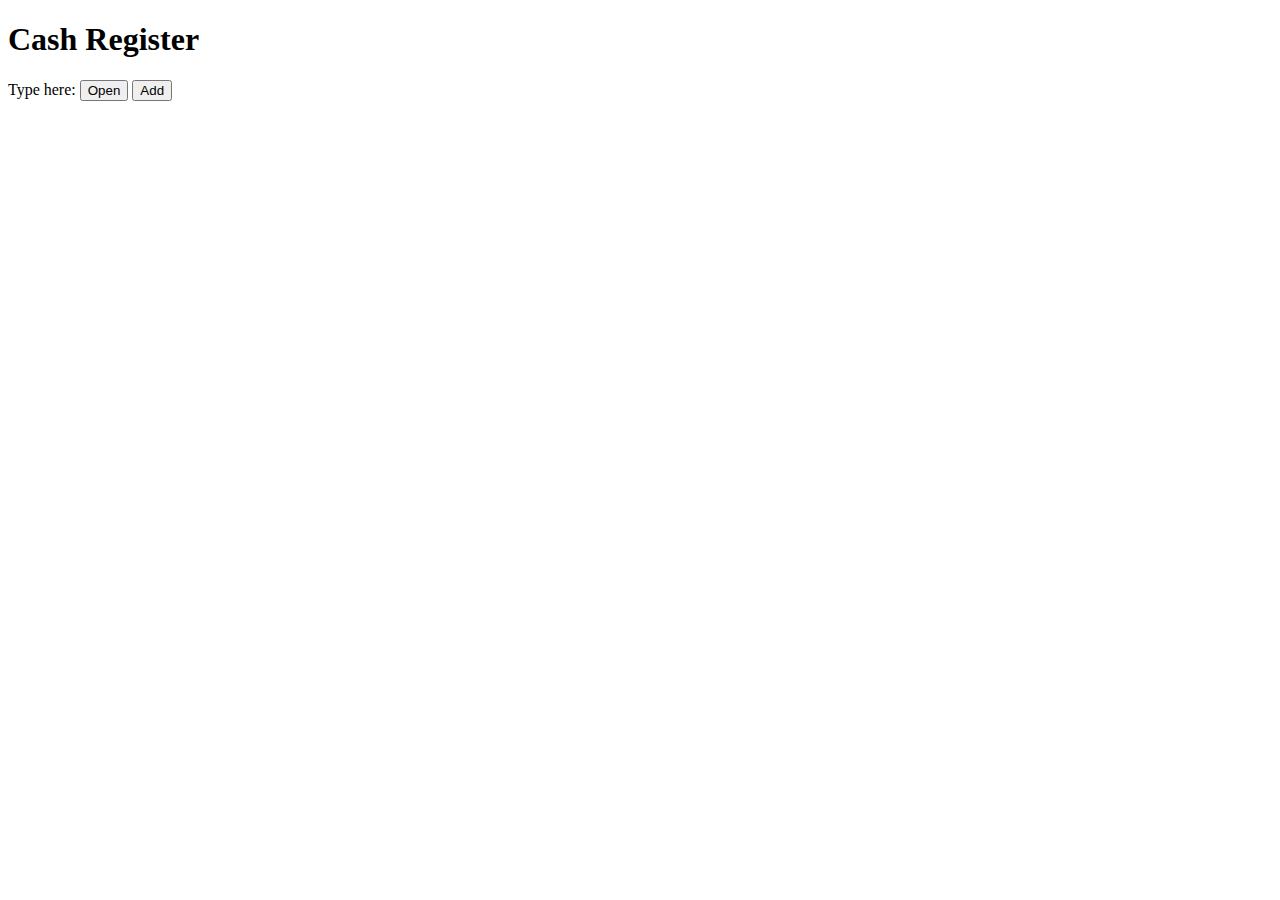
==== index.html @ de70a003 "Proposal for separate window monitor" ====
<!doctype html>
<html>
<head>
	<meta charset="UTF-8">
	<title>Project Name</title>

    <!-- 
        
        Format > CSS Styles > Attach Style Sheet... 
            Browse...
                Choose the css/style.css file 
                    Click OK              
     -->
     
	<link href="css/style.css" rel="stylesheet" type="text/css">

</head>

<body onload="init()">

	<!-- 
    
    Place UI here 
    
    -->
    
    <h1>Cash Register</h1>
    <p></p>
    
    <label>Type here: </label>
    <button id="btnOpen">Open</button>
	<button id="btnAdd">Add</button>

    <!-- 
    
        Insert > Script
            Choose the js/main.js file
                Click Open
                 
    -->
    
	<script type="text/javascript" src="js/Inventory.js"></script>
    <script type="text/javascript" src="js/CashRegister.js"></script>
    <script type="text/javascript" src="js/main.js"></script>
    
</body>
</html>
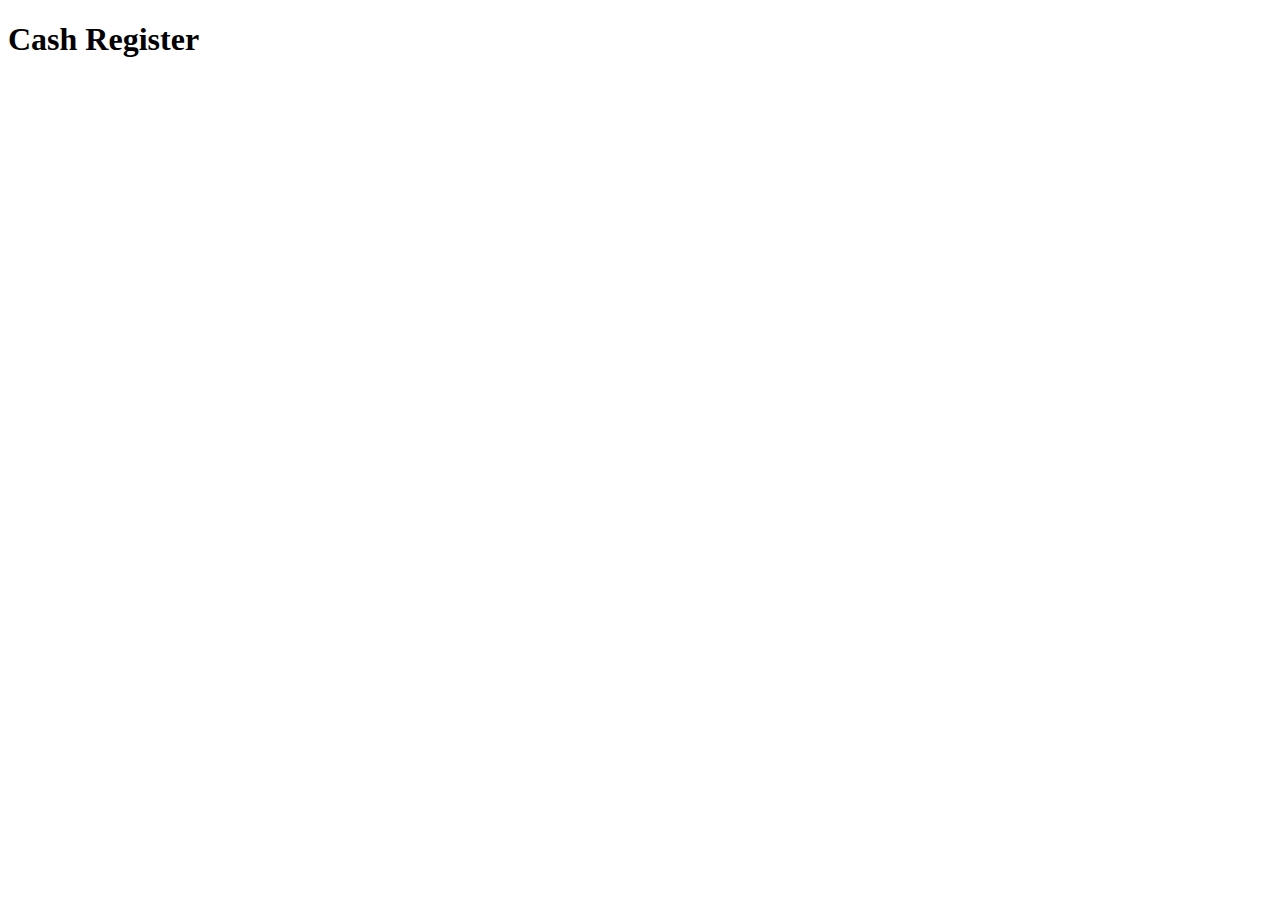
==== commit 04297422: "Updated inventory added a new product" ====
--- a/index.html
+++ b/index.html
@@ -2,7 +2,7 @@
 <html>
 <head>
 	<meta charset="UTF-8">
-	<title>Project Name</title>
+	<title>Cash Register</title>
 
     <!-- 
         
@@ -26,10 +26,6 @@
     
     <h1>Cash Register</h1>
     <p></p>
-    
-    <label>Type here: </label>
-    <button id="btnOpen">Open</button>
-	<button id="btnAdd">Add</button>
 
     <!-- 
     
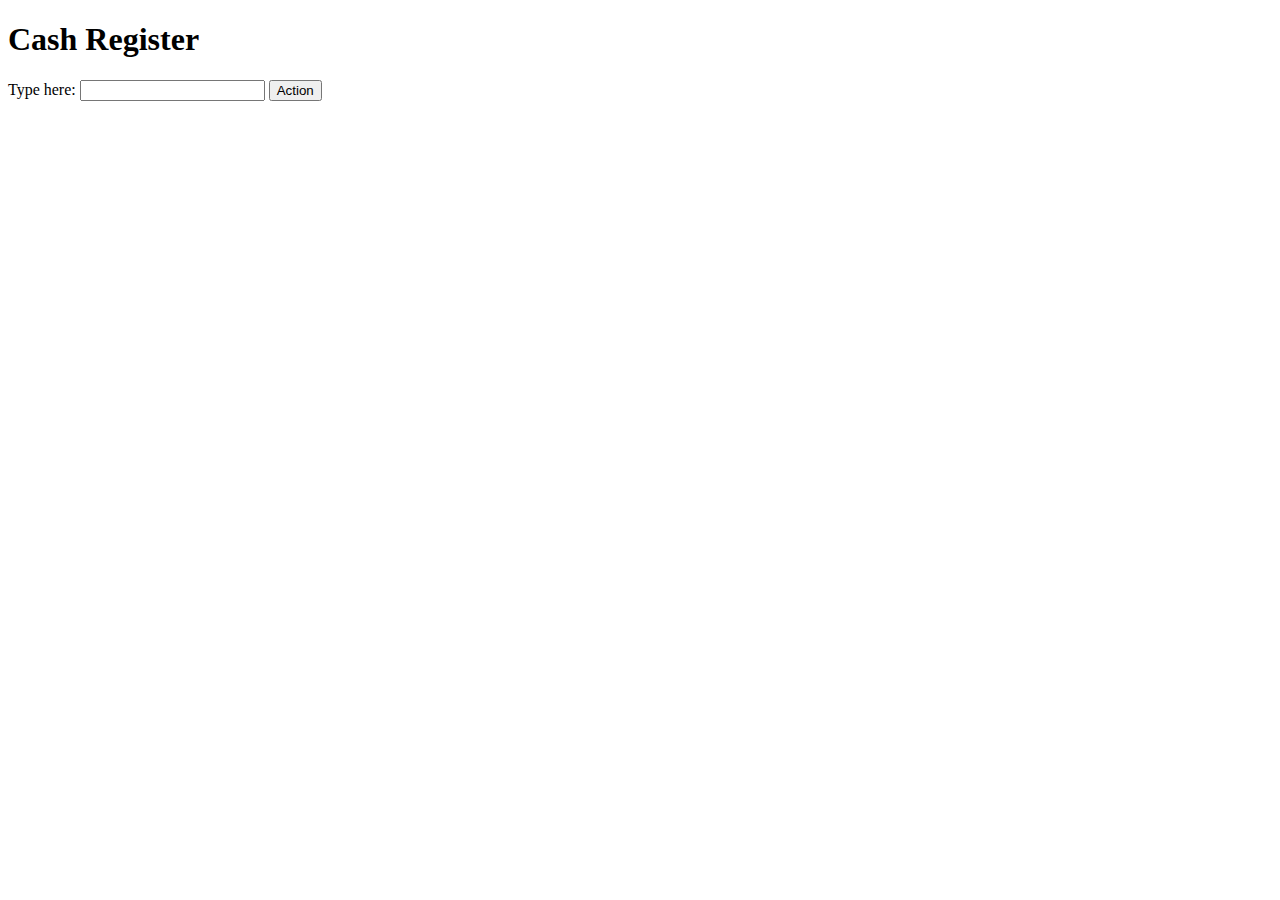
==== commit 98c8dc7f: "Revert 42e343d..0429742" ====
--- a/index.html
+++ b/index.html
@@ -2,7 +2,7 @@
 <html>
 <head>
 	<meta charset="UTF-8">
-	<title>Cash Register</title>
+	<title>Project Name</title>
 
     <!-- 
         
@@ -26,6 +26,10 @@
     
     <h1>Cash Register</h1>
     <p></p>
+    
+    <label>Type here: </label>
+    <input type="text" id="input" />
+	<button onclick="foo()">Action</button>
 
     <!-- 
     
@@ -34,9 +38,7 @@
                 Click Open
                  
     -->
-    
-	<script type="text/javascript" src="js/Inventory.js"></script>
-    <script type="text/javascript" src="js/CashRegister.js"></script>
+	<script type="text/javascript" src="js/CashRegister.js"></script>
     <script type="text/javascript" src="js/main.js"></script>
     
 </body>
